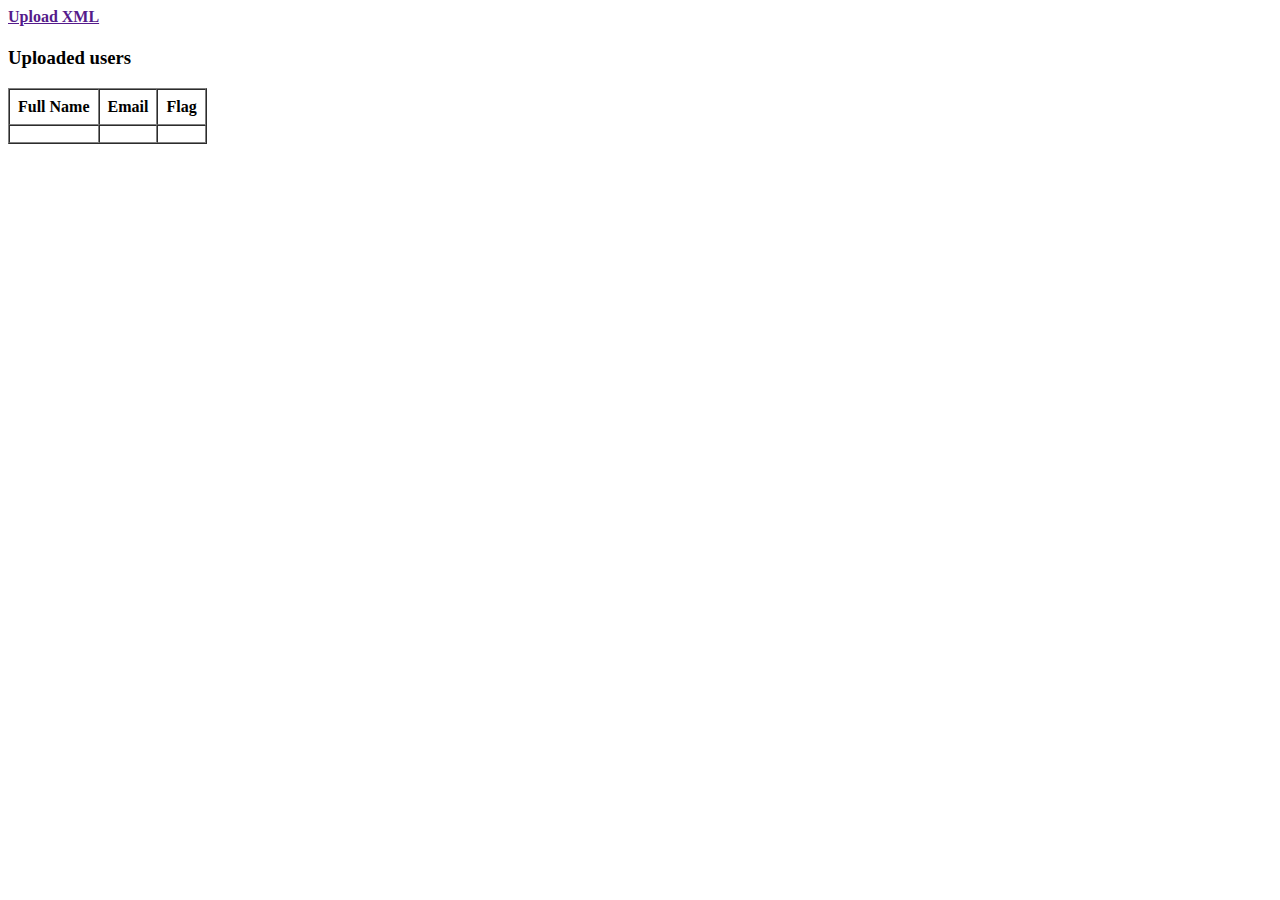
==== web/upload/src/main/webapp/WEB-INF/templates/result.html @ 38d34ae2 "4 2 HW3 thymeleaf upload" ====
<html xmlns:th="http://www.thymeleaf.org">
<head>
    <meta charset="UTF-8">
    <title>Uploaded users</title>
</head>
<body>
<h4><a href="">Upload XML</a></h4>
<h3>Uploaded users</h3>
<table border="1" cellpadding="8" cellspacing="0">
    <thead>
    <tr>
        <th>Full Name</th>
        <th>Email</th>
        <th>Flag</th>
    </tr>
    </thead>
    <tbody>
    <!--/*@thymesVar id="users" type="java.util.List<ru.javaops.masterjava.model.User>"*/-->
    <tr th:each="user : ${users}">
        <td th:text="${user.fullName}"></td>
        <td th:utext="${user.email}"></td>
        <td th:text="${user.flag}"></td>
    </tr>
    </tbody>
</table>
</body>
</html>
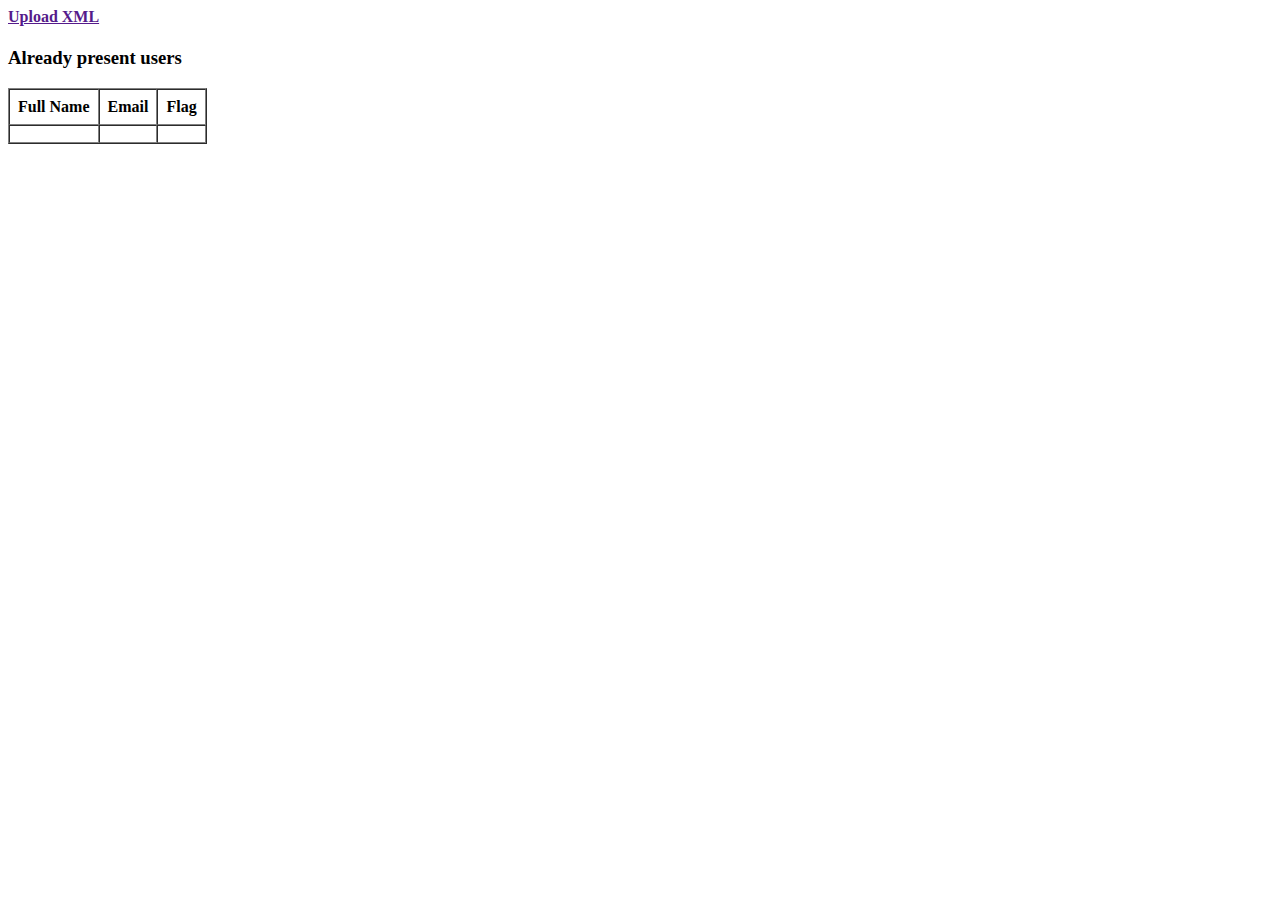
==== commit 8c538195: "5 3 HW4 already present" ====
--- a/web/upload/src/main/webapp/WEB-INF/templates/result.html
+++ b/web/upload/src/main/webapp/WEB-INF/templates/result.html
@@ -1,11 +1,11 @@
 <html xmlns:th="http://www.thymeleaf.org">
 <head>
     <meta charset="UTF-8">
-    <title>Uploaded users</title>
+    <title>Already present users</title>
 </head>
 <body>
 <h4><a href="">Upload XML</a></h4>
-<h3>Uploaded users</h3>
+<h3>Already present users</h3>
 <table border="1" cellpadding="8" cellspacing="0">
     <thead>
     <tr>
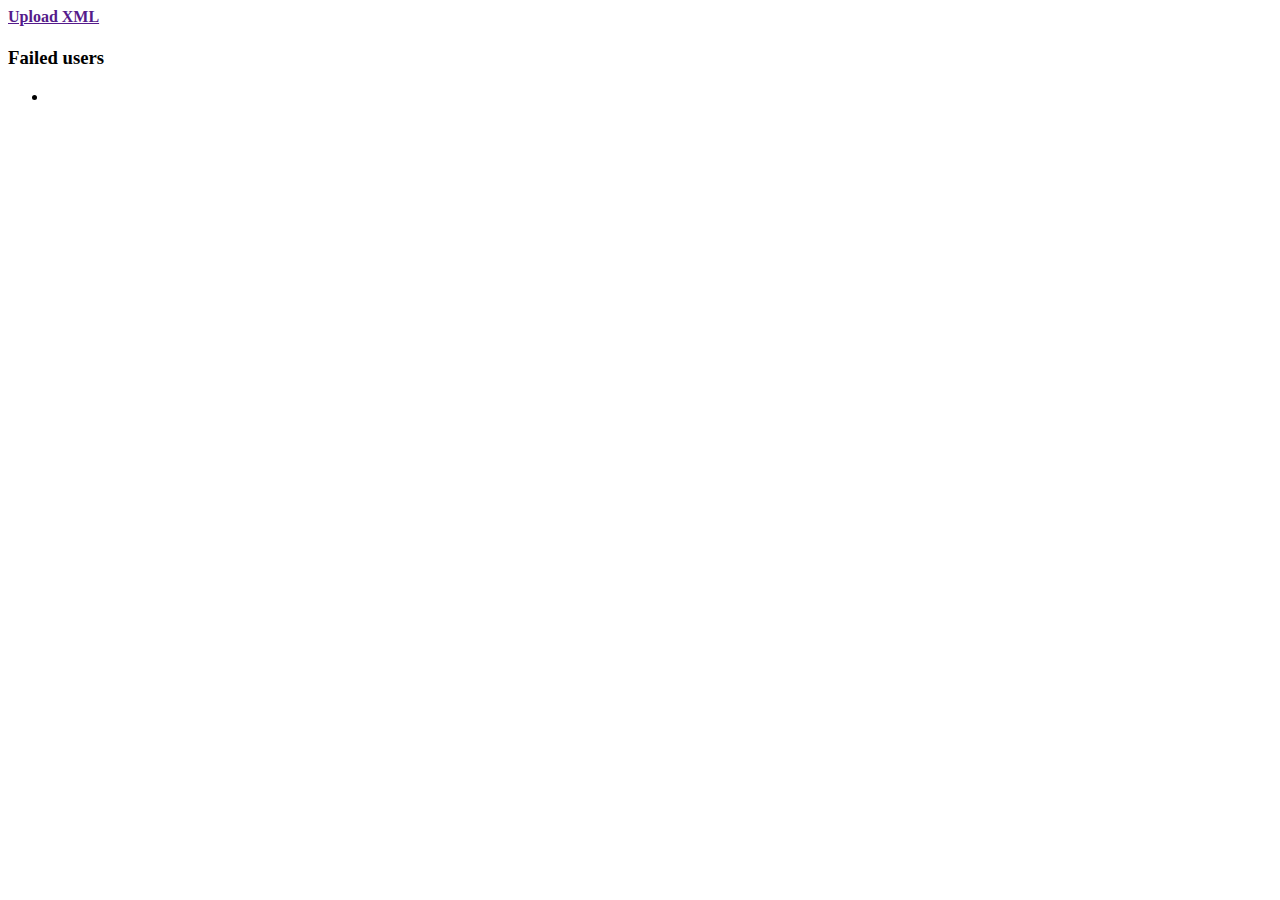
==== commit b8996cea: "5 4 HW4 parallel" ====
--- a/web/upload/src/main/webapp/WEB-INF/templates/result.html
+++ b/web/upload/src/main/webapp/WEB-INF/templates/result.html
@@ -1,27 +1,14 @@
 <html xmlns:th="http://www.thymeleaf.org">
 <head>
     <meta charset="UTF-8">
-    <title>Already present users</title>
+    <title>Failed users</title>
 </head>
 <body>
 <h4><a href="">Upload XML</a></h4>
-<h3>Already present users</h3>
-<table border="1" cellpadding="8" cellspacing="0">
-    <thead>
-    <tr>
-        <th>Full Name</th>
-        <th>Email</th>
-        <th>Flag</th>
-    </tr>
-    </thead>
-    <tbody>
-    <!--/*@thymesVar id="users" type="java.util.List<ru.javaops.masterjava.model.User>"*/-->
-    <tr th:each="user : ${users}">
-        <td th:text="${user.fullName}"></td>
-        <td th:utext="${user.email}"></td>
-        <td th:text="${user.flag}"></td>
-    </tr>
-    </tbody>
-</table>
+<h3>Failed users</h3>
+<ul>
+    <!--/*@thymesVar id="users" type="java.util.List<ru.javaops.masterjava.upload.UserProcessor$FailedChunk>"*/-->
+    <li th:each="user: ${users}" th:text="${user}"></li>
+</ul>
 </body>
 </html>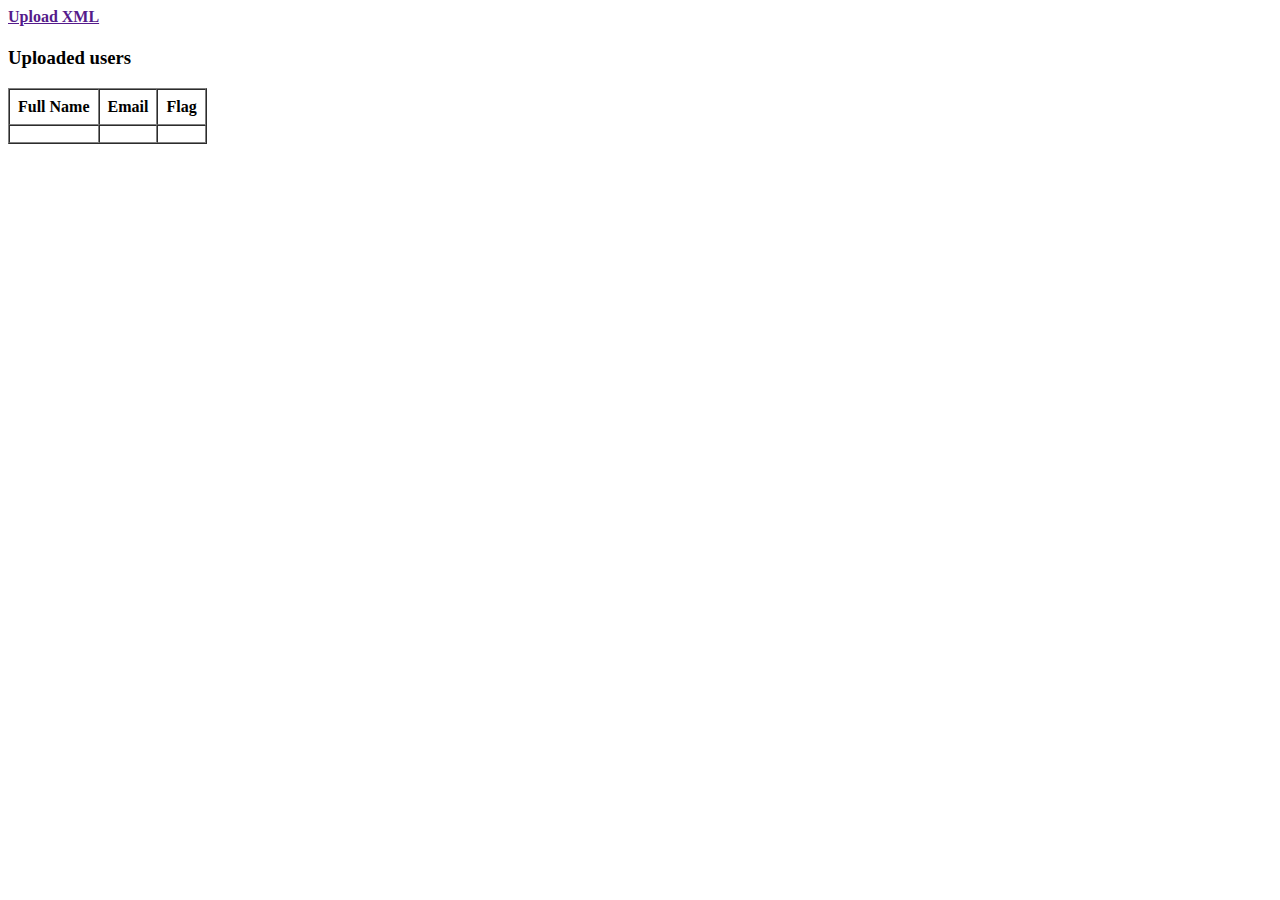
==== commit 7333181e: "add ui chunk size" ====
--- a/web/upload/src/main/webapp/WEB-INF/templates/result.html
+++ b/web/upload/src/main/webapp/WEB-INF/templates/result.html
@@ -1,14 +1,27 @@
 <html xmlns:th="http://www.thymeleaf.org">
 <head>
     <meta charset="UTF-8">
-    <title>Failed users</title>
+    <title>Uploaded users</title>
 </head>
 <body>
 <h4><a href="">Upload XML</a></h4>
-<h3>Failed users</h3>
-<ul>
-    <!--/*@thymesVar id="users" type="java.util.List<ru.javaops.masterjava.upload.UserProcessor$FailedChunk>"*/-->
-    <li th:each="user: ${users}" th:text="${user}"></li>
-</ul>
+<h3>Uploaded users</h3>
+<table border="1" cellpadding="8" cellspacing="0">
+    <thead>
+    <tr>
+        <th>Full Name</th>
+        <th>Email</th>
+        <th>Flag</th>
+    </tr>
+    </thead>
+    <tbody>
+    <!--/*@thymesVar id="users" type="java.util.List<ru.javaops.masterjava.model.User>"*/-->
+    <tr th:each="user : ${users}">
+        <td th:text="${user.fullName}"></td>
+        <td th:utext="${user.email}"></td>
+        <td th:text="${user.flag}"></td>
+    </tr>
+    </tbody>
+</table>
 </body>
 </html>